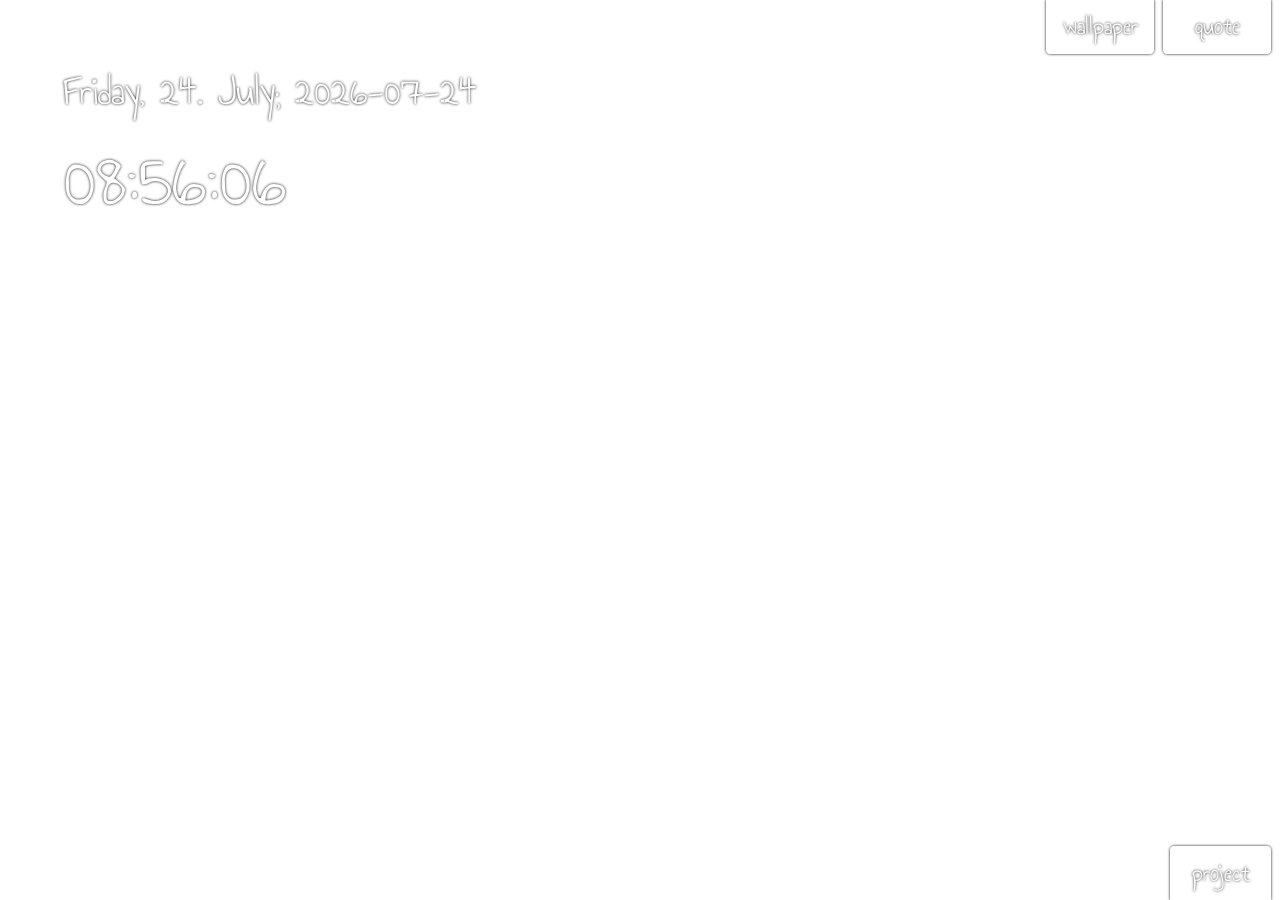
==== index.html @ 4e098059 "changed title and keywords" ====
<!DOCTYPE html>
<html lang="en">

<head>

  <meta charset="UTF-8">

  <title>cp7781</title>

  <meta name="description" content="experiments and show offs">
  <meta name="keywords" content="HTML, CSS, JavaScript">
  <meta name="author" content="Carsten Petschel">

  <meta name="viewport" content="width=device-width, initial-scale=1.0">

  <link rel="stylesheet" href="./style.css">
  <script src="./script.js" type="module"></script>

  <!-- >> favicon -->
  <link rel="apple-touch-icon" sizes="180x180" href="./favicon/apple-touch-icon.png">
  <link rel="icon" type="image/png" sizes="32x32" href="./favicon/favicon-32x32.png">
  <link rel="icon" type="image/png" sizes="16x16" href="./favicon/favicon-16x16.png">
  <link rel="manifest" href="./favicon/site.webmanifest">
  <!-- << favicon -->

  <!-- >> global site tag - Google Analytics -->
  <script async src="https://www.googletagmanager.com/gtag/js?id=G-2NHHQ481SJ"></script>
  <script>
    window.dataLayer = window.dataLayer || [];
    function gtag() { dataLayer.push(arguments); }
    gtag('js', new Date());
    gtag('config', 'G-2NHHQ481SJ');
  </script>
  <!-- << global site tag - Google Analytics -->

  <!-- >> import fonts - Google Fonts -->
  <style>
    @import url('https://fonts.googleapis.com/css2?family=Annie+Use+Your+Telescope&display=swap');
  </style>
  <!-- << import fonts - Google Fonts -->

</head>

<body>
  <div id="information">
    <div id="date"></div>
    <div id="time"></div>
    <div id="weather"></div>
  </div>
  <button id="changeWallpaper">wallpaper</button>
  <button id="changeQuote">quote</button>
  <div id="quote"></div>
  <a id="project" href="https://github.com/cp7781/cp7781.github.io">project</a>
</body>

</html>
---- style.css ----
body {
    margin: 0;
    background-size: cover;
    background-repeat: no-repeat;
    background-attachment: fixed;
    background-position: center;
}

div#information {
    position: fixed;
    color: white;
    font-family: 'Annie Use Your Telescope', cursive;
    font-weight: 400;
}

button#changeWallpaper, button#changeQuote {
    position: fixed;
    top: 0;
    font-family: 'Annie Use Your Telescope', cursive;
    font-weight: 400;
    color: white;
    border-top: none;
    background-color: rgba(0, 0, 0, 0);
    margin: 0;
}

button#changeWallpaper:focus, button#changeQuote:focus {
    outline: none;
}

div#quote {
    color: white;
    font-family: 'Annie Use Your Telescope', cursive;
    font-weight: 400;
    position: fixed;
    visibility: hidden;
}

div#quote a {
    color: white;
    text-decoration: none;
}

a#project {
    bottom: 0;
    font-family: 'Annie Use Your Telescope', cursive;
    font-weight: 400;
    position: fixed;
    color: white;
    text-decoration: none;
    text-align: center;
}

@media (min-aspect-ratio: 68/100) {
    button#changeWallpaper, button#changeQuote, div#information, div#quote, a#project {
        text-shadow: 0 0 .32vh black;
    }
    button#changeWallpaper, button#changeQuote, a#project {
        font-size: 2.75vh;
        box-shadow: 0 0 .32vh black;
        padding: 1vh;
        border-left: .16vh solid white;
        border-right: .16vh solid white;
    }
    button#changeWallpaper, button#changeQuote {
        width: 12vh;
        border-bottom-left-radius: .5vh;
        border-bottom-right-radius: .5vh;
        border-bottom: .16vh solid white;
    }
    button#changeWallpaper {
        right: 14vh;
    }
    button#changeQuote {
        right: 1vh;
    }
    div#information {
        top: 7vh;
        left: 7vh;
    }
    div#date {
        font-size: 4.5vh;
    }
    div#time {
        font-size: 9vh;
    }
    div#weather {
        font-size: 2.75vh;
    }
    div#quote {
        bottom: 9vh;
        right: 9vh;
        max-width: 68vh;
        font-size: 4vh;
    }
    a#project {
        right: 1vh;
        width: 9vh;
        border-top-left-radius: .5vh;
        border-top-right-radius: .5vh;
        border-top: .16vh solid white;
    }
}

@media (min-aspect-ratio: 68/100) and (max-aspect-ratio: 100/100) {
    div#information {
        top: 9vh;
        left: 9vw;
    }
    div#quote {
        right: 9vw;
        max-width: 82vw;
        font-size: 3.5vh;
    }
}

@media (max-aspect-ratio: 68/100) {
    button#changeWallpaper, button#changeQuote, div#information, div#quote, a#project {
        text-shadow: 0 0 .32vw black;
    }
    button#changeWallpaper, button#changeQuote, a#project {
        font-size: 5vw;
        box-shadow: 0 0 .32vw black;
        padding: 1vw;
        border-left: .16vw solid white;
        border-right: .16vw solid white;
    }
    button#changeWallpaper, button#changeQuote {
        border-bottom-left-radius: 1vw;
        border-bottom-right-radius: 1vw;
        width: 22vw;
        border-bottom: .16vw solid white;
    }
    button#changeWallpaper {
        right: 24vw;
    }
    button#changeQuote {
        right: 1vw;
    }
    div#information {
        top: 14vw;
        left: 5vw;
    }
    div#date {
        font-size: 6vw;
    }
    div#time {
        font-size: 12vw;
    }
    div#weather {
        font-size: 5vw;
    }
    div#quote {
        bottom: 12vw;
        left: 5vw;
        max-width: 90vw;
        font-size: 6vw;
    }
    a#project {
        right: 1vw;
        width: 18vw;
        border-top-left-radius: 1vw;
        border-top-right-radius: 1vw;
        border-top: .16vw solid white;
    }
}
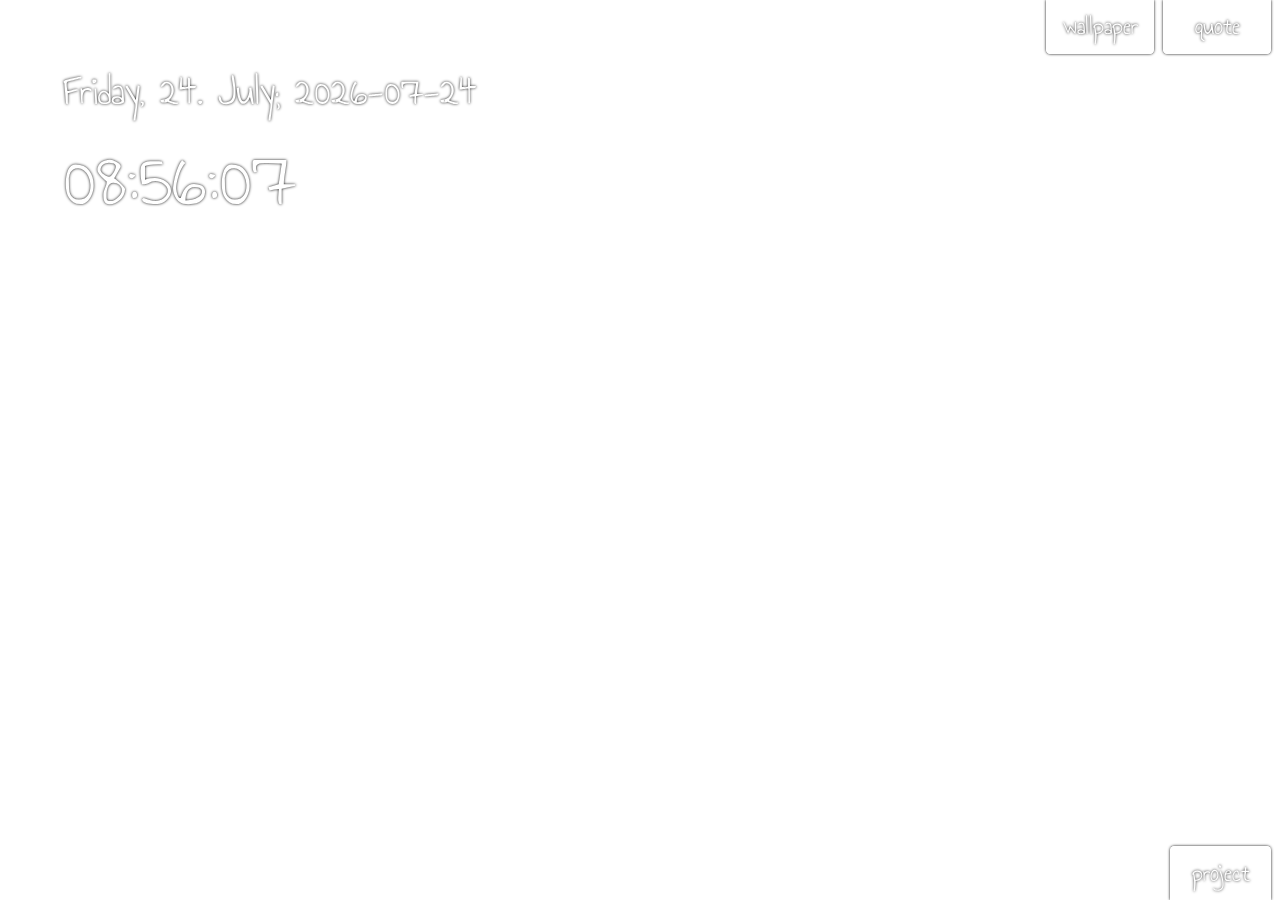
==== commit 4c638361: "today in Wikipedia" ====
--- a/index.html
+++ b/index.html
@@ -43,7 +43,7 @@
 
 <body>
   <div id="information">
-    <div id="date"></div>
+    <div id="date"><a href="https://en.wikipedia.org/wiki/Main_Page"></a></div>
     <div id="time"></div>
     <div id="weather"></div>
   </div>
--- a/style.css
+++ b/style.css
@@ -6,19 +6,23 @@
     background-position: center;
 }
 
-div#information {
+button#changeWallpaper, button#changeQuote, div#information, div#quote, a#project {
     position: fixed;
+}
+
+div#information, button#changeWallpaper, button#changeQuote, div#quote, a#project {
     color: white;
     font-family: 'Annie Use Your Telescope', cursive;
     font-weight: 400;
 }
 
+div#information a, div#quote a {
+    color: white;
+    text-decoration: none;
+}
+
 button#changeWallpaper, button#changeQuote {
-    position: fixed;
     top: 0;
-    font-family: 'Annie Use Your Telescope', cursive;
-    font-weight: 400;
-    color: white;
     border-top: none;
     background-color: rgba(0, 0, 0, 0);
     margin: 0;
@@ -29,24 +33,11 @@
 }
 
 div#quote {
-    color: white;
-    font-family: 'Annie Use Your Telescope', cursive;
-    font-weight: 400;
-    position: fixed;
     visibility: hidden;
-}
-
-div#quote a {
-    color: white;
-    text-decoration: none;
 }
 
 a#project {
     bottom: 0;
-    font-family: 'Annie Use Your Telescope', cursive;
-    font-weight: 400;
-    position: fixed;
-    color: white;
     text-decoration: none;
     text-align: center;
 }
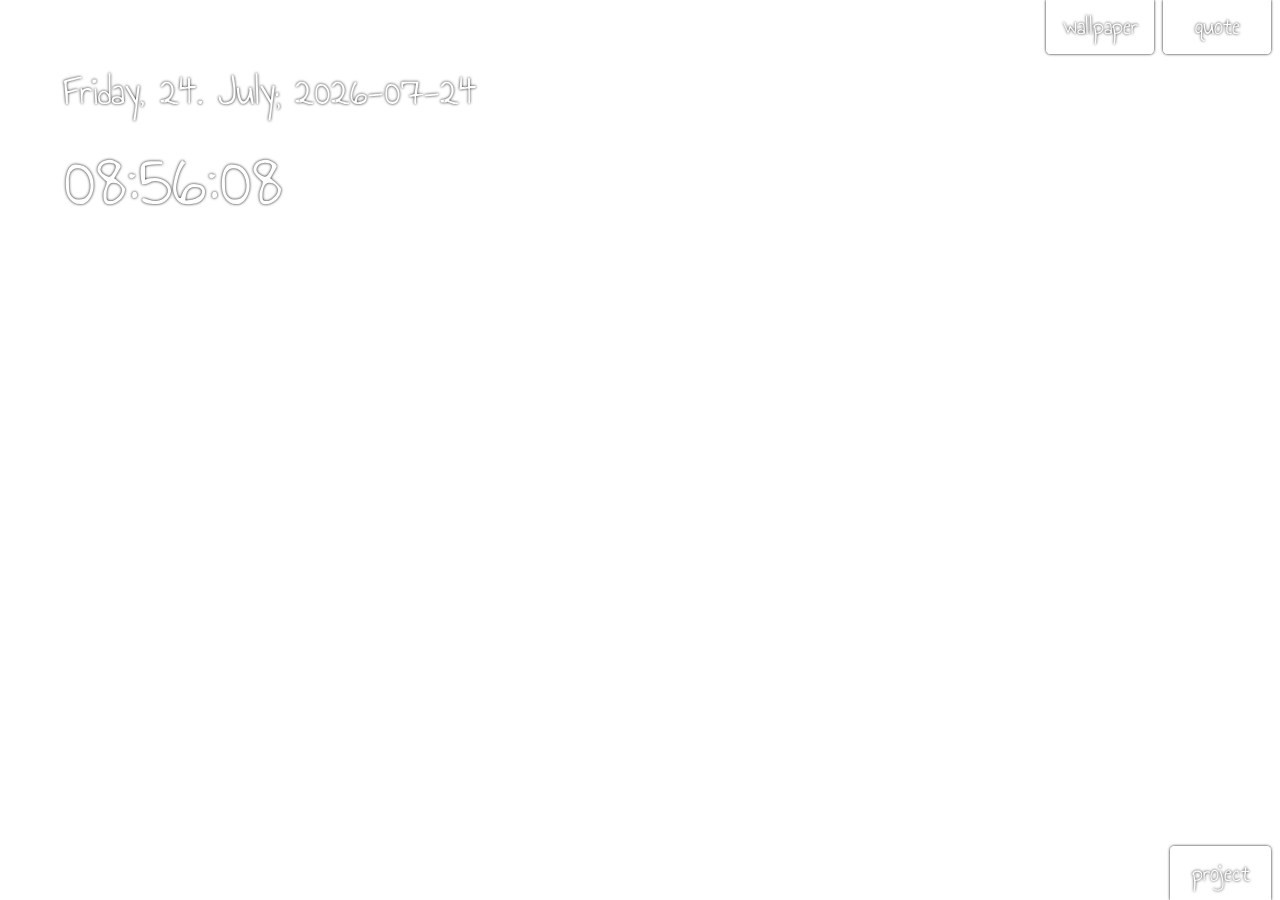
==== commit 1758efab: "added a location field for an accurate weather" ====
--- a/index.html
+++ b/index.html
@@ -45,6 +45,7 @@
   <div id="information">
     <div id="date"><a href="https://en.wikipedia.org/wiki/Main_Page"></a></div>
     <div id="time"></div>
+    <div><input id="location" type="text" size="40"></div>
     <div id="weather"></div>
   </div>
   <button id="changeWallpaper">wallpaper</button>
--- a/style.css
+++ b/style.css
@@ -10,7 +10,7 @@
     position: fixed;
 }
 
-div#information, button#changeWallpaper, button#changeQuote, div#quote, a#project {
+div#information, input#location, button#changeWallpaper, button#changeQuote, div#quote, a#project {
     color: white;
     font-family: 'Annie Use Your Telescope', cursive;
     font-weight: 400;
@@ -21,15 +21,22 @@
     text-decoration: none;
 }
 
-button#changeWallpaper, button#changeQuote {
-    top: 0;
-    border-top: none;
+button#changeWallpaper, button#changeQuote, input#location {
     background-color: rgba(0, 0, 0, 0);
     margin: 0;
 }
 
+button#changeWallpaper, button#changeQuote {
+    top: 0;
+    border-top: none;
+}
+
 button#changeWallpaper:focus, button#changeQuote:focus {
     outline: none;
+}
+
+input#location {
+    border: none;
 }
 
 div#quote {
@@ -43,7 +50,7 @@
 }
 
 @media (min-aspect-ratio: 68/100) {
-    button#changeWallpaper, button#changeQuote, div#information, div#quote, a#project {
+    button#changeWallpaper, button#changeQuote, div#information, input#location, div#quote, a#project {
         text-shadow: 0 0 .32vh black;
     }
     button#changeWallpaper, button#changeQuote, a#project {
@@ -75,7 +82,7 @@
     div#time {
         font-size: 9vh;
     }
-    div#weather {
+    input#location, div#weather {
         font-size: 2.75vh;
     }
     div#quote {
@@ -106,7 +113,7 @@
 }
 
 @media (max-aspect-ratio: 68/100) {
-    button#changeWallpaper, button#changeQuote, div#information, div#quote, a#project {
+    button#changeWallpaper, button#changeQuote, div#information, input#location, div#quote, a#project {
         text-shadow: 0 0 .32vw black;
     }
     button#changeWallpaper, button#changeQuote, a#project {
@@ -138,7 +145,7 @@
     div#time {
         font-size: 12vw;
     }
-    div#weather {
+    input#location, div#weather {
         font-size: 5vw;
     }
     div#quote {
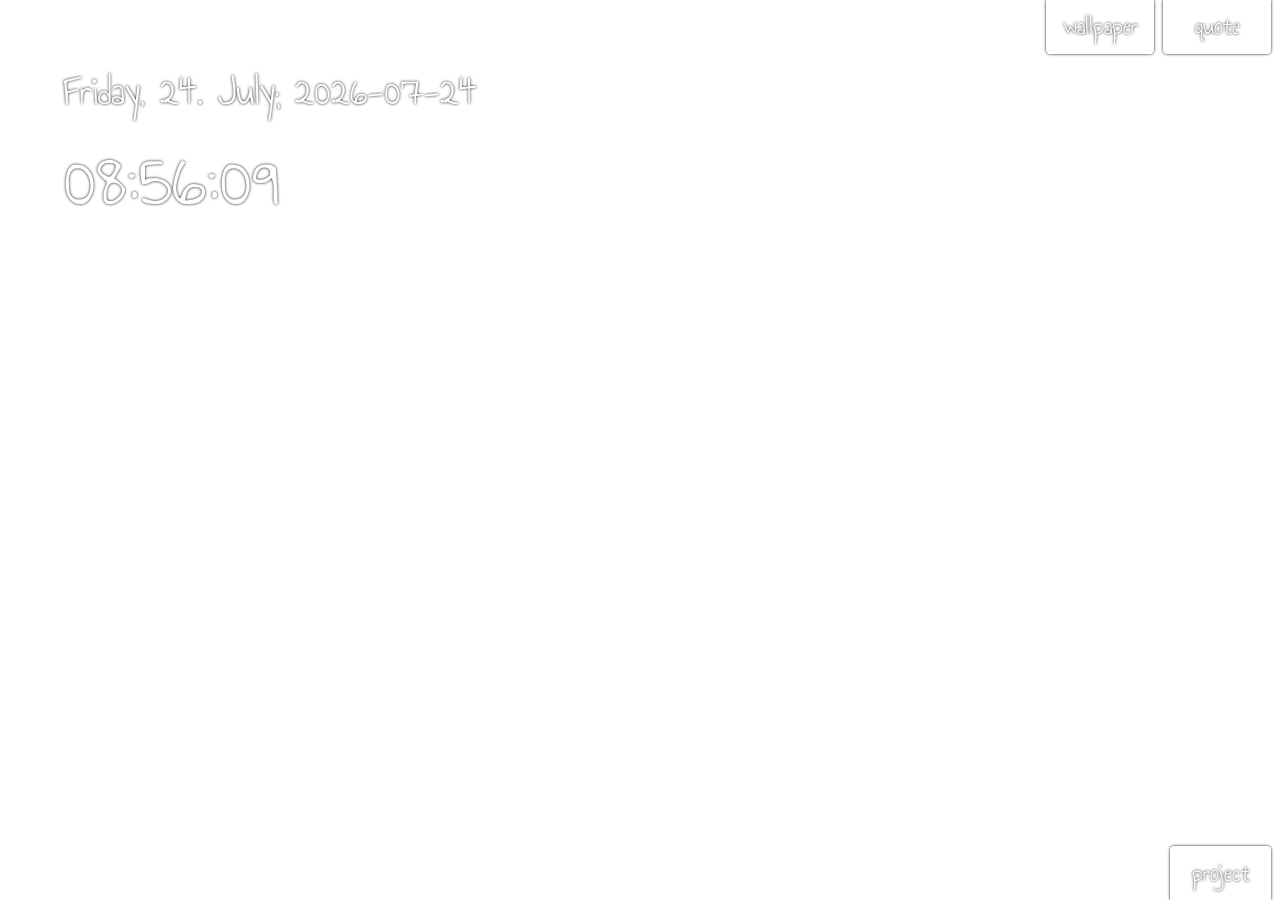
==== commit 78ac8e2e: "better shortcuts" ====
--- a/index.html
+++ b/index.html
@@ -45,7 +45,7 @@
   <div id="information">
     <div id="date"><a href="https://en.wikipedia.org/wiki/Main_Page"></a></div>
     <div id="time"></div>
-    <div><input id="location" type="text" size="40"></div>
+    <div><input id="location" type="text" size="32"></div>
     <div id="weather"></div>
   </div>
   <button id="changeWallpaper">wallpaper</button>
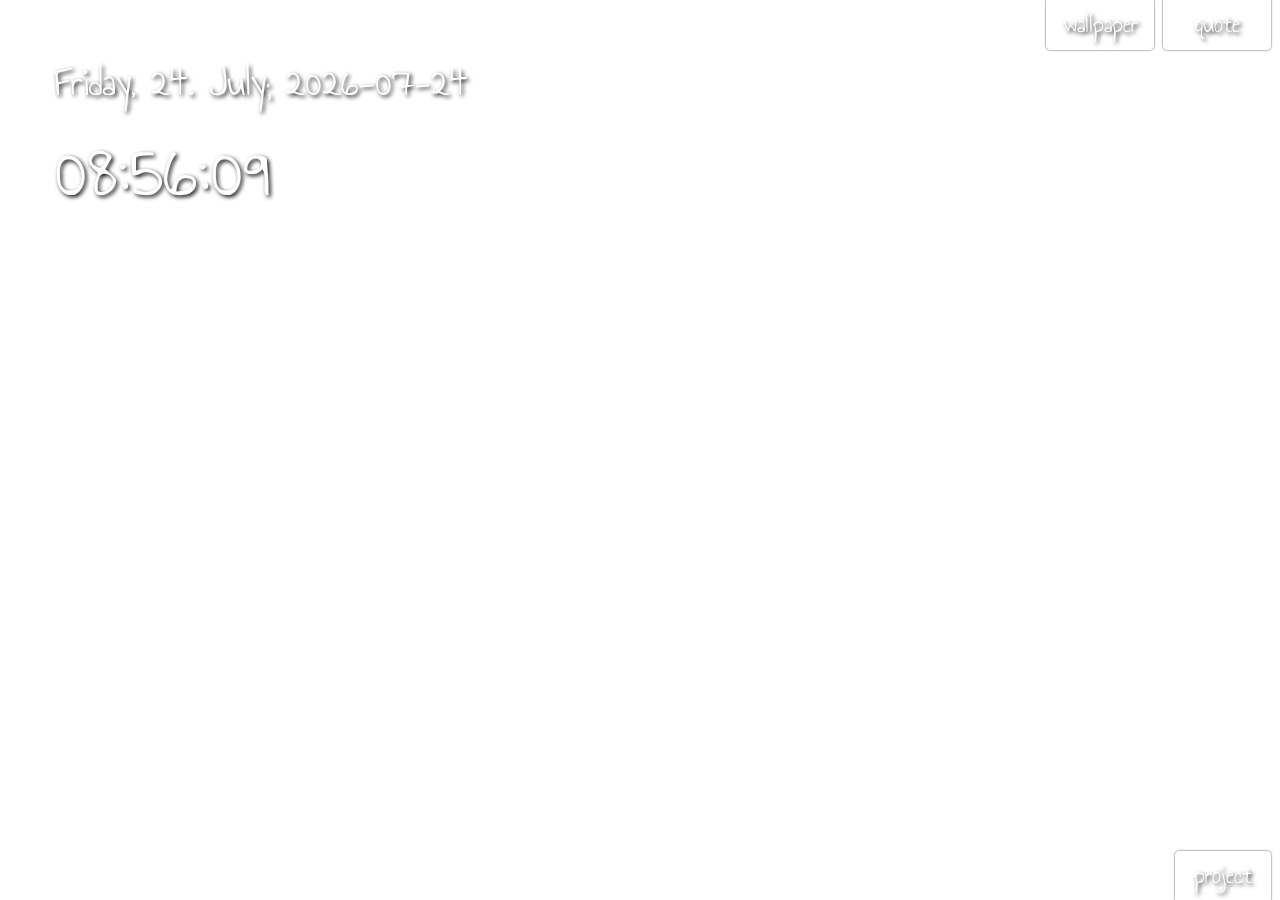
==== commit 6c18880b: "Updated text-shadow and added button Animation" ====
--- a/index.html
+++ b/index.html
@@ -48,10 +48,10 @@
     <div><input id="location" type="text" size="32"></div>
     <div id="weather"></div>
   </div>
-  <button id="changeWallpaper">wallpaper</button>
-  <button id="changeQuote">quote</button>
+  <button class="button" id="changeWallpaper">wallpaper</button>
+  <button class="button" id="changeQuote">quote</button>
   <div id="quote"></div>
-  <a id="project" href="https://github.com/cp7781/cp7781.github.io">project</a>
+  <a class="button" id="project" href="https://github.com/cp7781/cp7781.github.io">project</a>
 </body>
 
 </html>--- a/style.css
+++ b/style.css
@@ -6,32 +6,44 @@
     background-position: center;
 }
 
-button#changeWallpaper, button#changeQuote, div#information, div#quote, a#project {
+button#changeWallpaper, 
+button#changeQuote, 
+div#information, 
+div#quote, 
+a#project {
     position: fixed;
 }
 
-div#information, input#location, button#changeWallpaper, button#changeQuote, div#quote, a#project {
+div#information, 
+input#location, 
+button#changeWallpaper,
+button#changeQuote,
+div#quote,
+a#project {
     color: white;
     font-family: 'Annie Use Your Telescope', cursive;
     font-weight: 400;
 }
 
-div#information a, div#quote a {
+div#information a,
+div#quote a {
     color: white;
     text-decoration: none;
 }
 
-button#changeWallpaper, button#changeQuote, input#location {
-    background-color: rgba(0, 0, 0, 0);
+input#location {
+    background:transparent;
     margin: 0;
 }
 
-button#changeWallpaper, button#changeQuote {
+button#changeWallpaper,
+button#changeQuote {
     top: 0;
     border-top: none;
 }
 
-button#changeWallpaper:focus, button#changeQuote:focus {
+button#changeWallpaper:focus,
+button#changeQuote:focus {
     outline: none;
 }
 
@@ -49,116 +61,190 @@
     text-align: center;
 }
 
-@media (min-aspect-ratio: 68/100) {
-    button#changeWallpaper, button#changeQuote, div#information, input#location, div#quote, a#project {
-        text-shadow: 0 0 .32vh black;
-    }
-    button#changeWallpaper, button#changeQuote, a#project {
+@media (min-aspect-ratio: 60/100) {
+
+    button#changeWallpaper,
+    button#changeQuote,
+    div#information,
+    input#location,
+    div#quote,
+    a#project {
+        text-shadow: 0 0 .2vh black;
+    }
+
+    button#changeWallpaper,
+    button#changeQuote,
+    a#project {
         font-size: 2.75vh;
-        box-shadow: 0 0 .32vh black;
-        padding: 1vh;
-        border-left: .16vh solid white;
-        border-right: .16vh solid white;
-    }
-    button#changeWallpaper, button#changeQuote {
+        box-shadow: 0 0 .2vh black;
+        padding: .75vh;
+        border-left: .1vh solid white;
+        border-right: .1vh solid white;
+    }
+    
+    button#changeWallpaper,
+    button#changeQuote {
         width: 12vh;
         border-bottom-left-radius: .5vh;
         border-bottom-right-radius: .5vh;
-        border-bottom: .16vh solid white;
-    }
+        border-bottom: .1vh solid white;
+    }
+    
     button#changeWallpaper {
         right: 14vh;
     }
+    
     button#changeQuote {
         right: 1vh;
     }
+    
     div#information {
-        top: 7vh;
-        left: 7vh;
-    }
+        top: 6vh;
+        left: 6vh;
+    }
+    
     div#date {
         font-size: 4.5vh;
     }
+    
     div#time {
         font-size: 9vh;
     }
-    input#location, div#weather {
+    
+    input#location,
+    div#weather {
         font-size: 2.75vh;
     }
+    
     div#quote {
-        bottom: 9vh;
-        right: 9vh;
+        bottom: 10vh;
+        right: 10vh;
         max-width: 68vh;
         font-size: 4vh;
     }
+    
     a#project {
         right: 1vh;
         width: 9vh;
         border-top-left-radius: .5vh;
         border-top-right-radius: .5vh;
-        border-top: .16vh solid white;
-    }
-}
-
-@media (min-aspect-ratio: 68/100) and (max-aspect-ratio: 100/100) {
+        border-top: .1vh solid white;
+    }
+
+}
+
+@media (min-aspect-ratio: 60/100) and (max-aspect-ratio: 100/100) {
+
     div#information {
-        top: 9vh;
-        left: 9vw;
-    }
+        top: 6vh;
+        left: 7vw;
+    }
+
     div#quote {
-        right: 9vw;
-        max-width: 82vw;
+        right: 7vw;
+        bottom: 7vh;
+        max-width: 86vw;
         font-size: 3.5vh;
     }
-}
-
-@media (max-aspect-ratio: 68/100) {
-    button#changeWallpaper, button#changeQuote, div#information, input#location, div#quote, a#project {
-        text-shadow: 0 0 .32vw black;
-    }
-    button#changeWallpaper, button#changeQuote, a#project {
+
+}
+
+@media (max-aspect-ratio: 60/100) {
+
+    button#changeWallpaper,
+    button#changeQuote,
+    div#information,
+    input#location,
+    div#quote,
+    a#project {
+        text-shadow: 0 0 .3vw black;
+    }
+
+    button#changeWallpaper,
+    button#changeQuote,
+    a#project {
         font-size: 5vw;
-        box-shadow: 0 0 .32vw black;
+        box-shadow: 0 0 .3vw black;
         padding: 1vw;
-        border-left: .16vw solid white;
-        border-right: .16vw solid white;
-    }
-    button#changeWallpaper, button#changeQuote {
+        border-left: .1vw solid white;
+        border-right: .1vw solid white;
+    }
+    
+    button#changeWallpaper,
+    button#changeQuote {
         border-bottom-left-radius: 1vw;
         border-bottom-right-radius: 1vw;
         width: 22vw;
-        border-bottom: .16vw solid white;
-    }
+        border-bottom: .1vw solid white;
+    }
+    
     button#changeWallpaper {
         right: 24vw;
     }
+    
     button#changeQuote {
         right: 1vw;
     }
+    
     div#information {
         top: 14vw;
         left: 5vw;
     }
+    
     div#date {
         font-size: 6vw;
     }
+    
     div#time {
         font-size: 12vw;
     }
-    input#location, div#weather {
+    
+    input#location,
+    div#weather {
         font-size: 5vw;
     }
+    
     div#quote {
         bottom: 12vw;
         left: 5vw;
         max-width: 90vw;
         font-size: 6vw;
     }
+    
     a#project {
         right: 1vw;
         width: 18vw;
         border-top-left-radius: 1vw;
         border-top-right-radius: 1vw;
-        border-top: .16vw solid white;
-    }
-}+        border-top: .1vw solid white;
+    }
+
+}
+
+.button {
+    background: transparent;
+    cursor: pointer;
+}
+
+.button:hover {
+    background:white;
+    background-color:white;
+    border: none;
+
+    transition-duration: 0.2s;
+
+}
+
+.button:active {
+    background:transparent;
+}
+
+
+button#changeWallpaper,
+    button#changeQuote,
+    div#information,
+    input#location,
+    div#quote,
+    a#project {
+        text-shadow: 2px 2px 4px black;
+    }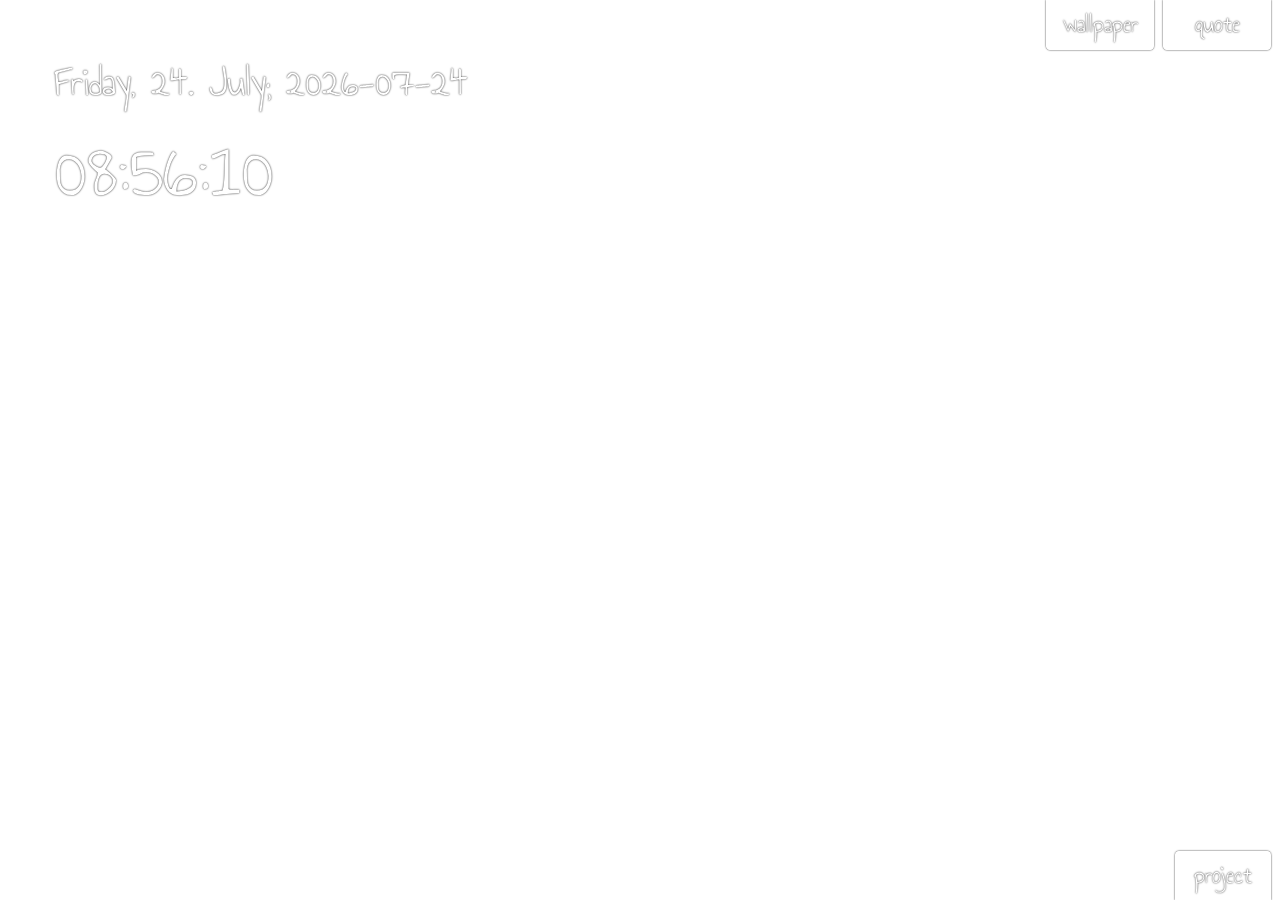
==== commit bf2930fa: "make use of pointers and animated buttons" ====
--- a/index.html
+++ b/index.html
@@ -45,13 +45,13 @@
   <div id="information">
     <div id="date"><a href="https://en.wikipedia.org/wiki/Main_Page"></a></div>
     <div id="time"></div>
-    <div><input id="location" type="text" size="32"></div>
+    <div><input id="location" type="text" size="32" class="pointer"></div>
     <div id="weather"></div>
   </div>
-  <button class="button" id="changeWallpaper">wallpaper</button>
-  <button class="button" id="changeQuote">quote</button>
+  <button id="changeWallpaper" class="pointer button">wallpaper</button>
+  <button id="changeQuote" class="pointer button">quote</button>
   <div id="quote"></div>
-  <a class="button" id="project" href="https://github.com/cp7781/cp7781.github.io">project</a>
+  <a id="project" href="https://github.com/cp7781/cp7781.github.io" class="button">project</a>
 </body>
 
 </html>--- a/style.css
+++ b/style.css
@@ -32,7 +32,7 @@
 }
 
 input#location {
-    background:transparent;
+    background: transparent;
     margin: 0;
 }
 
@@ -221,30 +221,14 @@
 
 }
 
+.pointer {
+    cursor: pointer;
+}
+
 .button {
     background: transparent;
-    cursor: pointer;
-}
-
+    transition-duration: 320ms;
+}
 .button:hover {
-    background:white;
-    background-color:white;
-    border: none;
-
-    transition-duration: 0.2s;
-
-}
-
-.button:active {
-    background:transparent;
-}
-
-
-button#changeWallpaper,
-    button#changeQuote,
-    div#information,
-    input#location,
-    div#quote,
-    a#project {
-        text-shadow: 2px 2px 4px black;
-    }+    background-color:rgba(255, 255, 255, .16);
+}
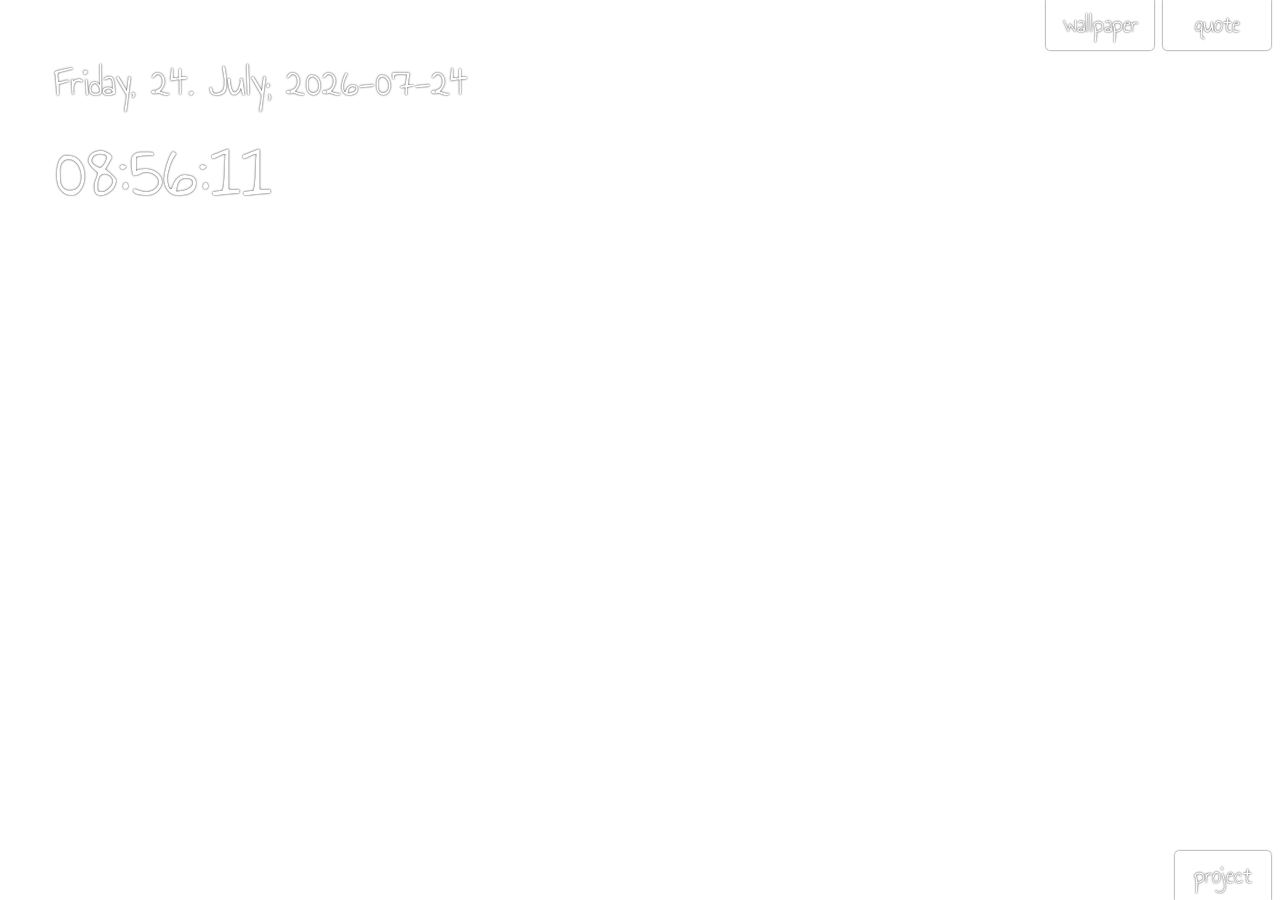
==== commit 37059662: "clean up style" ====
--- a/index.html
+++ b/index.html
@@ -41,17 +41,17 @@
 
 </head>
 
-<body>
-  <div id="information">
-    <div id="date"><a href="https://en.wikipedia.org/wiki/Main_Page"></a></div>
+<body class="font">
+  <div id="information" class="fixed">
+    <div id="date"><a href="https://en.wikipedia.org/wiki/Main_Page" class="noDecoration"></a></div>
     <div id="time"></div>
-    <div><input id="location" type="text" size="32" class="pointer"></div>
+    <div><input id="location" type="text" size="32" class="pointer font transparent"></div>
     <div id="weather"></div>
   </div>
-  <button id="changeWallpaper" class="pointer button">wallpaper</button>
-  <button id="changeQuote" class="pointer button">quote</button>
-  <div id="quote"></div>
-  <a id="project" href="https://github.com/cp7781/cp7781.github.io" class="button">project</a>
+  <button id="changeWallpaper" class="pointer font fixed noOutline transparent button buttonTop">wallpaper</button>
+  <button id="changeQuote" class="pointer font fixed noOutline transparent button buttonTop">quote</button>
+  <div id="quote" class="fixed"></div>
+  <a id="project" href="https://github.com/cp7781/cp7781.github.io" class="fixed noDecoration button buttonBottom">project</a>
 </body>
 
 </html>--- a/style.css
+++ b/style.css
@@ -1,54 +1,48 @@
 body {
-    margin: 0;
     background-size: cover;
     background-repeat: no-repeat;
     background-attachment: fixed;
     background-position: center;
 }
 
-button#changeWallpaper, 
-button#changeQuote, 
-div#information, 
-div#quote, 
-a#project {
+.pointer {
+    cursor: pointer;
+}
+
+.fixed {
     position: fixed;
 }
 
-div#information, 
-input#location, 
-button#changeWallpaper,
-button#changeQuote,
-div#quote,
-a#project {
+.font {
     color: white;
     font-family: 'Annie Use Your Telescope', cursive;
     font-weight: 400;
 }
 
-div#information a,
-div#quote a {
+.noDecoration {
     color: white;
     text-decoration: none;
 }
 
-input#location {
+.noOutline {
+    outline: none;
+}
+
+.transparent {
     background: transparent;
-    margin: 0;
-}
-
-button#changeWallpaper,
-button#changeQuote {
-    top: 0;
-    border-top: none;
-}
-
-button#changeWallpaper:focus,
-button#changeQuote:focus {
-    outline: none;
 }
 
 input#location {
     border: none;
+    padding: 0;
+}
+
+.buttonTop {
+    top: 0;
+}
+
+.buttonBottom {
+    bottom: 0;
 }
 
 div#quote {
@@ -56,38 +50,37 @@
 }
 
 a#project {
-    bottom: 0;
-    text-decoration: none;
     text-align: center;
 }
 
 @media (min-aspect-ratio: 60/100) {
 
-    button#changeWallpaper,
-    button#changeQuote,
-    div#information,
-    input#location,
-    div#quote,
-    a#project {
+    .font {
         text-shadow: 0 0 .2vh black;
     }
 
-    button#changeWallpaper,
-    button#changeQuote,
-    a#project {
+    .button {
         font-size: 2.75vh;
         box-shadow: 0 0 .2vh black;
         padding: .75vh;
-        border-left: .1vh solid white;
-        border-right: .1vh solid white;
-    }
-    
-    button#changeWallpaper,
-    button#changeQuote {
-        width: 12vh;
+        border: .1vh solid white;
+    }
+
+    .buttonTop {
+        border-top: none;
         border-bottom-left-radius: .5vh;
         border-bottom-right-radius: .5vh;
-        border-bottom: .1vh solid white;
+    }
+
+    .buttonBottom {
+        border-top-left-radius: .5vh;
+        border-top-right-radius: .5vh;
+        border-bottom: none;
+    }
+    
+    button#changeWallpaper,
+    button#changeQuote {
+        width: 12vh;
     }
     
     button#changeWallpaper {
@@ -126,9 +119,6 @@
     a#project {
         right: 1vh;
         width: 9vh;
-        border-top-left-radius: .5vh;
-        border-top-right-radius: .5vh;
-        border-top: .1vh solid white;
     }
 
 }
@@ -151,31 +141,32 @@
 
 @media (max-aspect-ratio: 60/100) {
 
-    button#changeWallpaper,
-    button#changeQuote,
-    div#information,
-    input#location,
-    div#quote,
-    a#project {
+    .font {
         text-shadow: 0 0 .3vw black;
     }
 
-    button#changeWallpaper,
-    button#changeQuote,
-    a#project {
+    .button {
         font-size: 5vw;
         box-shadow: 0 0 .3vw black;
         padding: 1vw;
-        border-left: .1vw solid white;
-        border-right: .1vw solid white;
-    }
-    
-    button#changeWallpaper,
-    button#changeQuote {
+        border: .1vw solid white;
+    }
+
+    .buttonTop {
+        border-top: none;
         border-bottom-left-radius: 1vw;
         border-bottom-right-radius: 1vw;
+    }
+
+    .buttonBottom {
+        border-top-left-radius: 1vw;
+        border-top-right-radius: 1vw;
+        border-bottom: none;
+    }
+    
+    button#changeWallpaper,
+    button#changeQuote {
         width: 22vw;
-        border-bottom: .1vw solid white;
     }
     
     button#changeWallpaper {
@@ -214,21 +205,6 @@
     a#project {
         right: 1vw;
         width: 18vw;
-        border-top-left-radius: 1vw;
-        border-top-right-radius: 1vw;
-        border-top: .1vw solid white;
-    }
-
-}
-
-.pointer {
-    cursor: pointer;
-}
-
-.button {
-    background: transparent;
-    transition-duration: 320ms;
-}
-.button:hover {
-    background-color:rgba(255, 255, 255, .16);
-}
+    }
+
+}
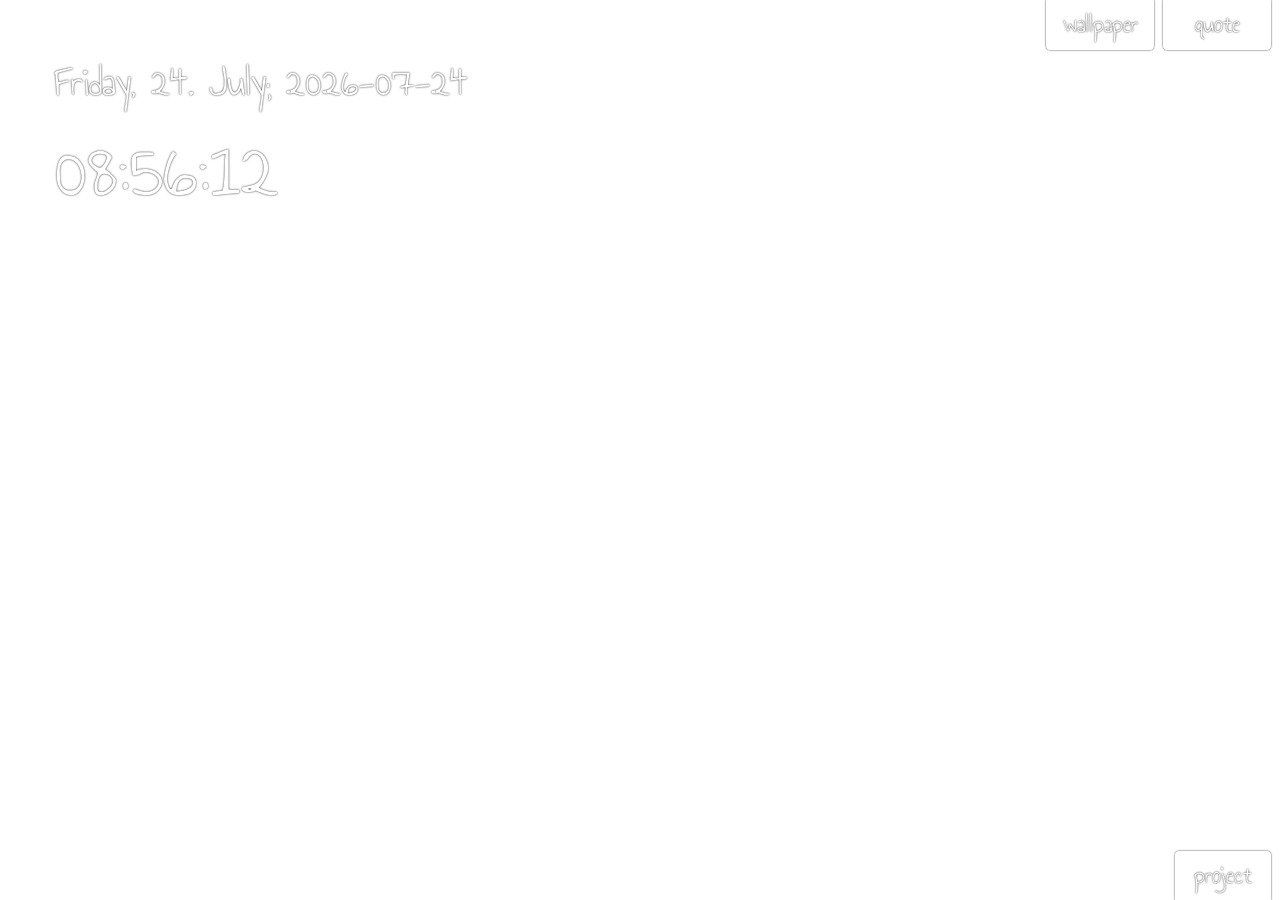
==== commit 2a02e561: "remove location outline" ====
--- a/index.html
+++ b/index.html
@@ -45,7 +45,7 @@
   <div id="information" class="fixed">
     <div id="date"><a href="https://en.wikipedia.org/wiki/Main_Page" class="noDecoration"></a></div>
     <div id="time"></div>
-    <div><input id="location" type="text" size="32" class="pointer font transparent"></div>
+    <div><input id="location" type="text" size="20" class="font transparent noOutline"></div>
     <div id="weather"></div>
   </div>
   <button id="changeWallpaper" class="pointer font fixed noOutline transparent button buttonTop">wallpaper</button>
